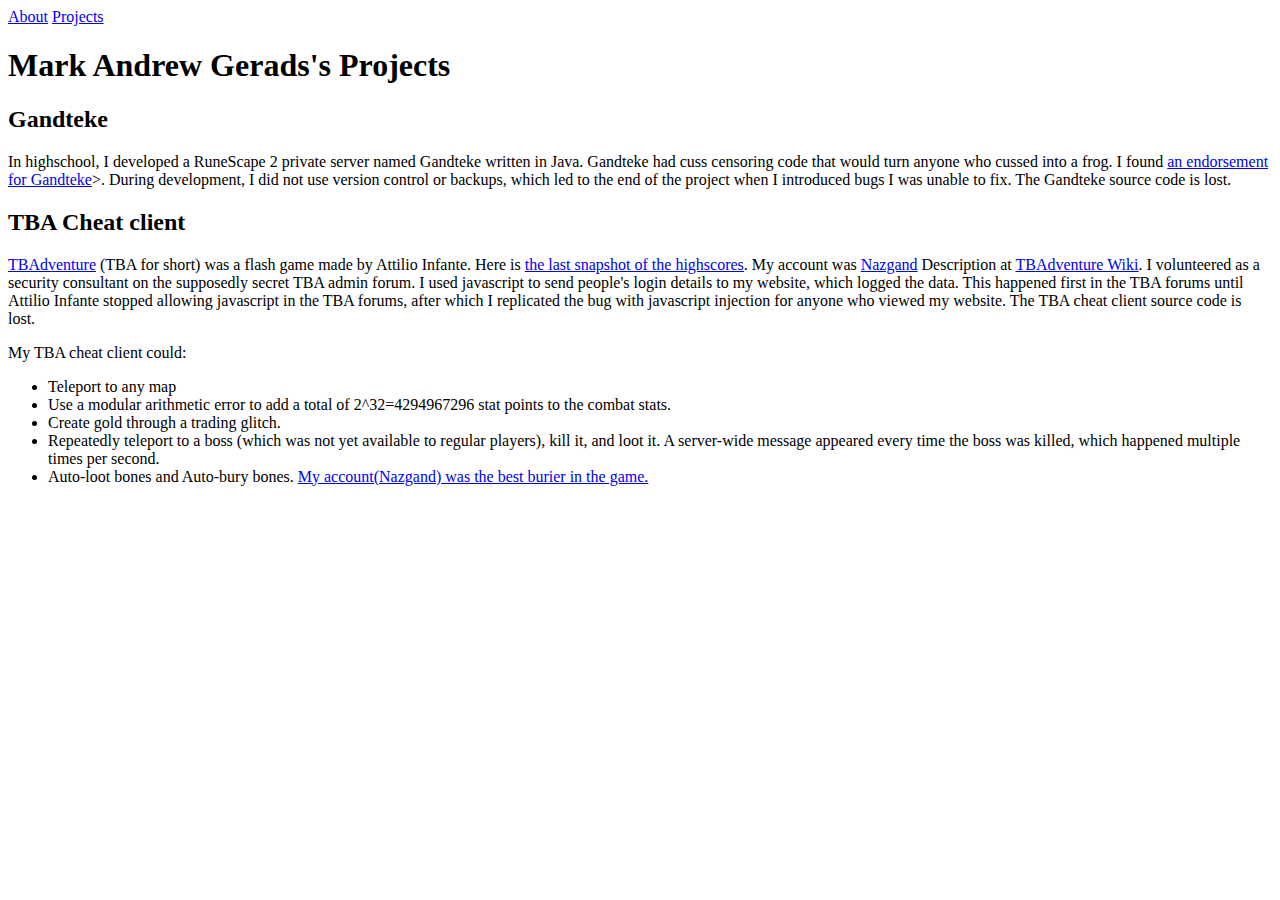
==== projects.html @ 618fb9da "update site" ====
<!DOCTYPE html>
<html lang="en">
    <head>
            <title>Mark Andrew Gerads - Projects</title>
            <link rel="stylesheet" href="css.css">
    </head>
    <body>
        <nav>
            <a href="about.html">About</a>
            <a href="projects.html" class="active">Projects</a>
        </nav>
        <h1>Mark Andrew Gerads's Projects</h1>
        <h2>Gandteke</h2>
        <p>
            In highschool, I developed a RuneScape 2 private server named Gandteke written in Java.
            Gandteke had cuss censoring code that would turn anyone who cussed into a frog.
            I found <a href="https://web.archive.org/web/20200506185325/https://www.rune-server.ee/runescape-development/rs2-server/214555-best-server-all-time-your-opinions-needed-32.html">an endorsement for Gandteke</a>>.
            During development, I did not use version control or backups, which led to the end of the project when I introduced bugs I was unable to fix.
            The Gandteke source code is lost.
        </p>
        <h2>TBA Cheat client</h2>
        <p>
            <a href="https://web.archive.org/web/20081221062341/http://www.tbadventure.com/">TBAdventure</a> (TBA for short) was a flash game made by Attilio Infante.
            Here is <a href="https://web.archive.org/web/20090214000346/http://tbadventure.com:80/statistics.php">the last snapshot of the highscores</a>.
            My account was <a href="https://web.archive.org/web/20090217044641/http://tbadventure.com/stats.php?id=Nazgand">Nazgand</a>
            Description at <a href="https://tbadventure.fandom.com/wiki/Main_Page">TBAdventure Wiki</a>.
            I volunteered as a security consultant on the supposedly secret TBA admin forum.
            I used javascript to send people's login details to my website, which logged the data. This happened first in the TBA forums until Attilio Infante stopped allowing javascript in the TBA forums, after which I replicated the bug with javascript injection for anyone who viewed my website.
            The TBA cheat client source code is lost.
        </p>
        My TBA cheat client could:
        <ul>
            <li>Teleport to any map</li>
            <li>Use a modular arithmetic error to add a total of 2^32=4294967296 stat points to the combat stats.</li>
            <li>Create gold through a trading glitch.</li>
            <li>Repeatedly teleport to a boss (which was not yet available to regular players), kill it, and loot it. A server-wide message appeared every time the boss was killed, which happened multiple times per second.</li>
            <li>Auto-loot bones and Auto-bury bones. <a href="https://web.archive.org/web/20200506194408/https://tbadventure.fandom.com/wiki/Bone_burying">My account(Nazgand) was the best burier in the game.</a></li>
        </ul>
</body>
</html>
---- css.css ----
ul.nav a{
    background-color: lightgreen;
}
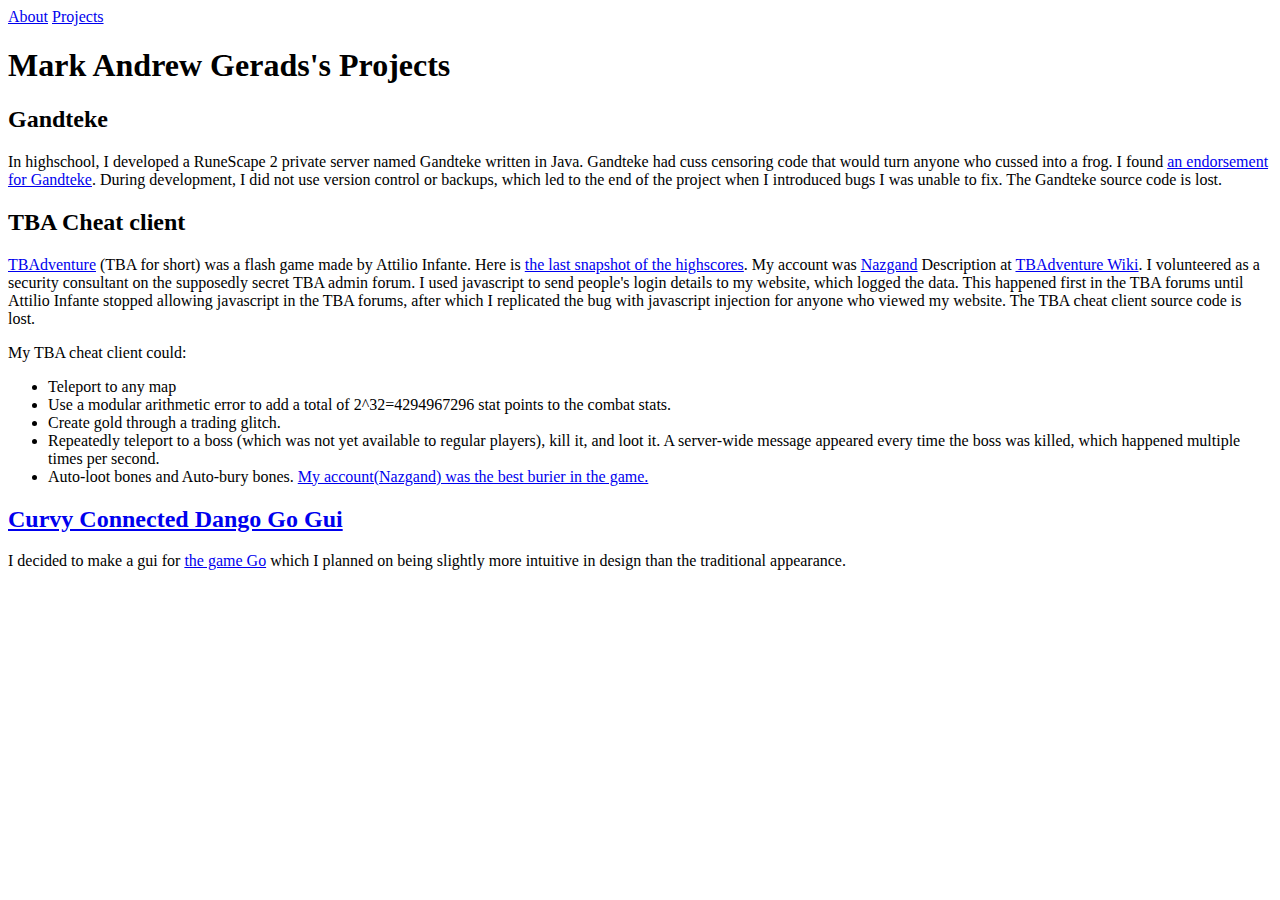
==== commit 2f6477ab: "update site" ====
--- a/projects.html
+++ b/projects.html
@@ -14,7 +14,7 @@
         <p>
             In highschool, I developed a RuneScape 2 private server named Gandteke written in Java.
             Gandteke had cuss censoring code that would turn anyone who cussed into a frog.
-            I found <a href="https://web.archive.org/web/20200506185325/https://www.rune-server.ee/runescape-development/rs2-server/214555-best-server-all-time-your-opinions-needed-32.html">an endorsement for Gandteke</a>>.
+            I found <a href="https://web.archive.org/web/20200506185325/https://www.rune-server.ee/runescape-development/rs2-server/214555-best-server-all-time-your-opinions-needed-32.html">an endorsement for Gandteke</a>.
             During development, I did not use version control or backups, which led to the end of the project when I introduced bugs I was unable to fix.
             The Gandteke source code is lost.
         </p>
@@ -36,5 +36,7 @@
             <li>Repeatedly teleport to a boss (which was not yet available to regular players), kill it, and loot it. A server-wide message appeared every time the boss was killed, which happened multiple times per second.</li>
             <li>Auto-loot bones and Auto-bury bones. <a href="https://web.archive.org/web/20200506194408/https://tbadventure.fandom.com/wiki/Bone_burying">My account(Nazgand) was the best burier in the game.</a></li>
         </ul>
+        <h2><a href="https://github.com/Nazgand/CurvyConnectedDangoGoGui">Curvy Connected Dango Go Gui</a></h2>
+        <p>I decided to make a gui for <a href="https://en.wikipedia.org/wiki/Go_(game)">the game Go</a> which I planned on being slightly more intuitive in design than the traditional appearance.</p>
 </body>
 </html>